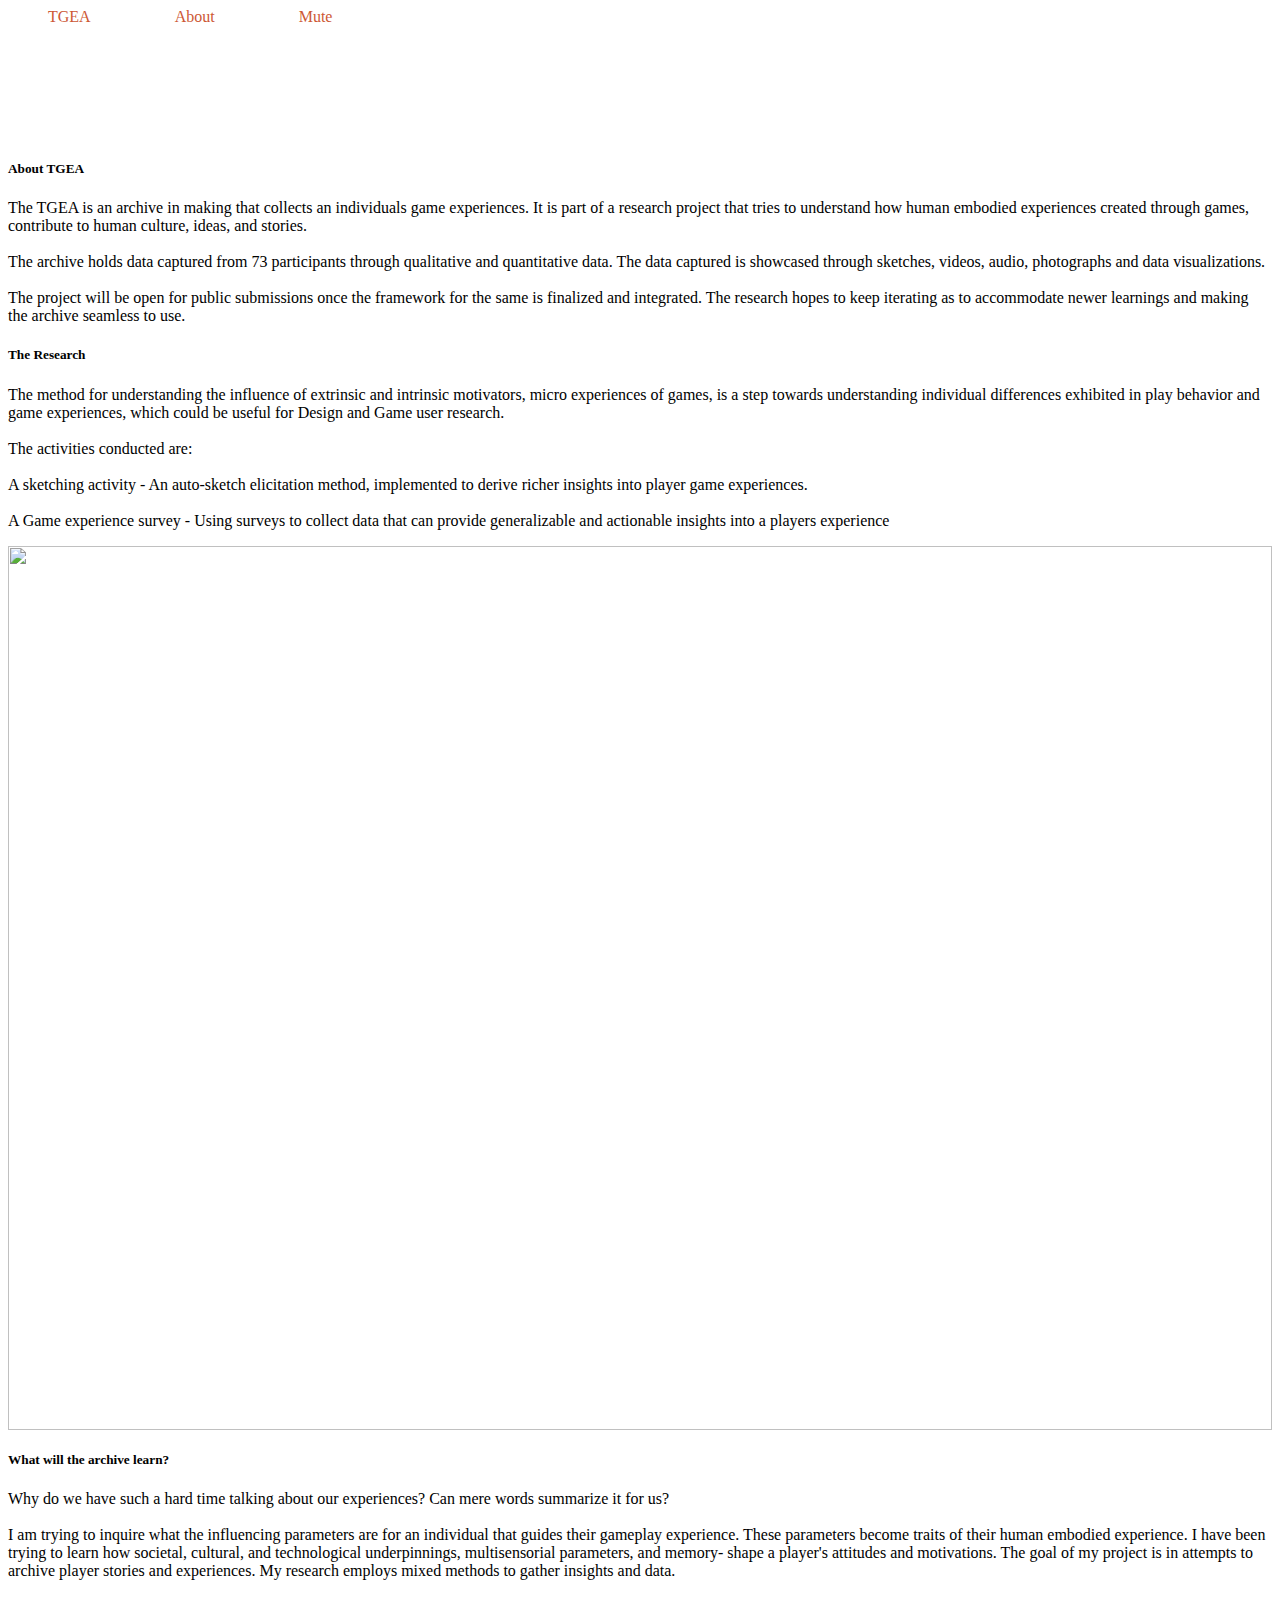
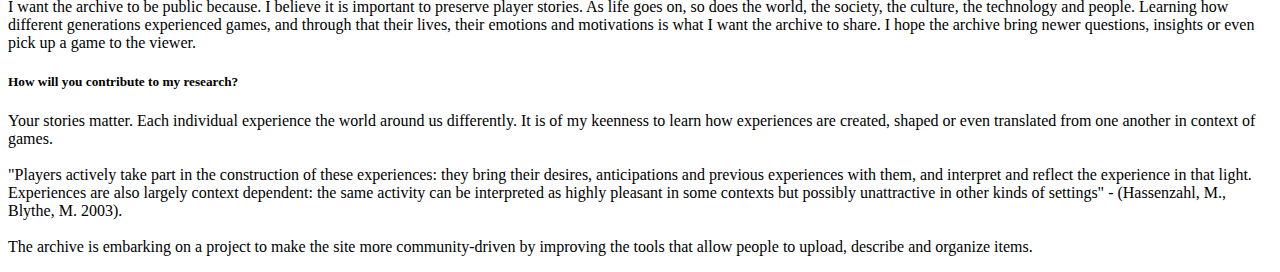
==== about.html @ 9f96b1b2 "added player profile + sketches + about + archive" ====
<html>

  <head>
    <meta charset="UTF-8">
    <meta name="viewport" content="width=device-width, initial-scale=1.0">
    <meta http-equiv="X-UA-Compatible" content="ie=edge">
    <title>the game experience archive</title>
    <link href="https://cdn.jsdelivr.net/npm/bootstrap@5.1.3/dist/css/bootstrap.min.css" rel="stylesheet" integrity="sha384-1BmE4kWBq78iYhFldvKuhfTAU6auU8tT94WrHftjDbrCEXSU1oBoqyl2QvZ6jIW3" crossorigin="anonymous">
    <script src="https://code.jquery.com/jquery-3.6.0.min.js" integrity="sha256-/xUj+3OJU5yExlq6GSYGSHk7tPXikynS7ogEvDej/m4=" crossorigin="anonymous"></script>
    <link rel="stylesheet" href="css/about.css">
  </head>

  <body>
    <link rel="preload" as="image" href="https://drive.google.com/uc?id=1hpnOezsArTEQFVW42nw43sTlTcARGiEK">
    <div class="fixed-top d-flex p-4" id="header">
      <a class="me-auto" href="index.html">TGEA</a>
      <a href="about.html">About</a>
      <span>Mute</span>
    </div>
    <div class="row mx-5" id="content1">
      <div class="col-6 pe-5">
        <h5 class="py-3">About TGEA</h5>
        <p>The TGEA is an archive in making that collects an individuals game experiences. It is part of a research project that tries to understand how human embodied experiences created through games, contribute to human culture, ideas, and stories.<br><br>
          The archive holds data captured from 73 participants through qualitative and quantitative data. The data captured is showcased through sketches, videos, audio, photographs and data visualizations.<br><br>
          The project will be open for public submissions once the framework for the same is finalized and integrated. The research hopes to keep iterating as to accommodate newer learnings and making the archive seamless to use.
        </p>
      </div>
      <div class="col-6 ps-5">
        <h5 class="py-3">The Research</h5>
        <p>The method for understanding the influence of extrinsic and intrinsic motivators, micro experiences of games, is a step towards understanding individual differences exhibited in play behavior and game experiences, which could be useful for Design and Game user research.<br><br>
          The activities conducted are:<br><br>
          A sketching activity - An auto-sketch elicitation method, implemented to derive richer insights into player game experiences.<br><br>
          A Game experience survey - Using surveys to collect data that can provide generalizable and actionable insights into a players experience
        </p>
      </div>
    </div>
    <img class="row px-5" src="https://drive.google.com/uc?id=1hpnOezsArTEQFVW42nw43sTlTcARGiEK">
    <div class="row mx-5 py-5">
      <div class="col-6 pe-5">
        <h5 class="py-3">What will the archive learn?</h5>
        <p>Why do we have such a hard time talking about our experiences? Can mere words summarize it for us?<br><br>
          I am trying to inquire what the influencing parameters are for an individual that guides their gameplay experience. These parameters become traits of their human embodied experience. I have been trying to learn how societal, cultural, and technological underpinnings, multisensorial parameters, and memory- shape a player's attitudes and motivations. The goal of my project is in attempts to archive player stories and experiences. My research employs mixed methods to gather insights and data.<br><br>
          I want the archive to be public because. I believe it is important to preserve player stories. As life goes on, so does the world, the society, the culture, the technology and people. Learning how different generations experienced games, and through that their lives, their emotions and motivations is what I want the archive to share. I hope the archive bring newer questions, insights or even pick up a game to the viewer.
        </p>
      </div>
      <div class="col-6 ps-5">
        <h5 class="py-3">How will you contribute to my research?</h5>
        <p>Your stories matter. Each individual experience the world around us differently. It is of my keenness to learn how experiences are created, shaped or even translated from one another in context of games.<br><br>
          "Players actively take part in the construction of these experiences: they bring their desires, anticipations and previous experiences with them, and interpret and reflect the experience in that light. Experiences are also largely context dependent: the same activity can be interpreted as highly pleasant in some contexts but possibly unattractive in other kinds of settings"
          - (Hassenzahl, M., Blythe, M. 2003).<br><br>
          The archive is embarking on a project to make the site more community-driven by improving the tools that allow people to upload, describe and organize items.
        </p>
      </div>
    </div>
  </body>

</html>
---- css/about.css ----
body {
  scroll-behavior: smooth;
}

* {
  font-family: baskerville;
}

#header a, #header span {
  font-family: ogg;
  font-size: 1rem;
  color: #CD5835;
  padding: 0 2.5rem;
  text-decoration: inherit;
}

#content1 {
  margin-top: 15vh;
}

img {
  width: 100%;
}

@font-face {
  font-family: ogg;
  src: local("ogg"), url(fonts/ogg.otf);
}

@font-face {
  font-family: baskerville;
  src: url(fonts/baskerville.ttf);
}
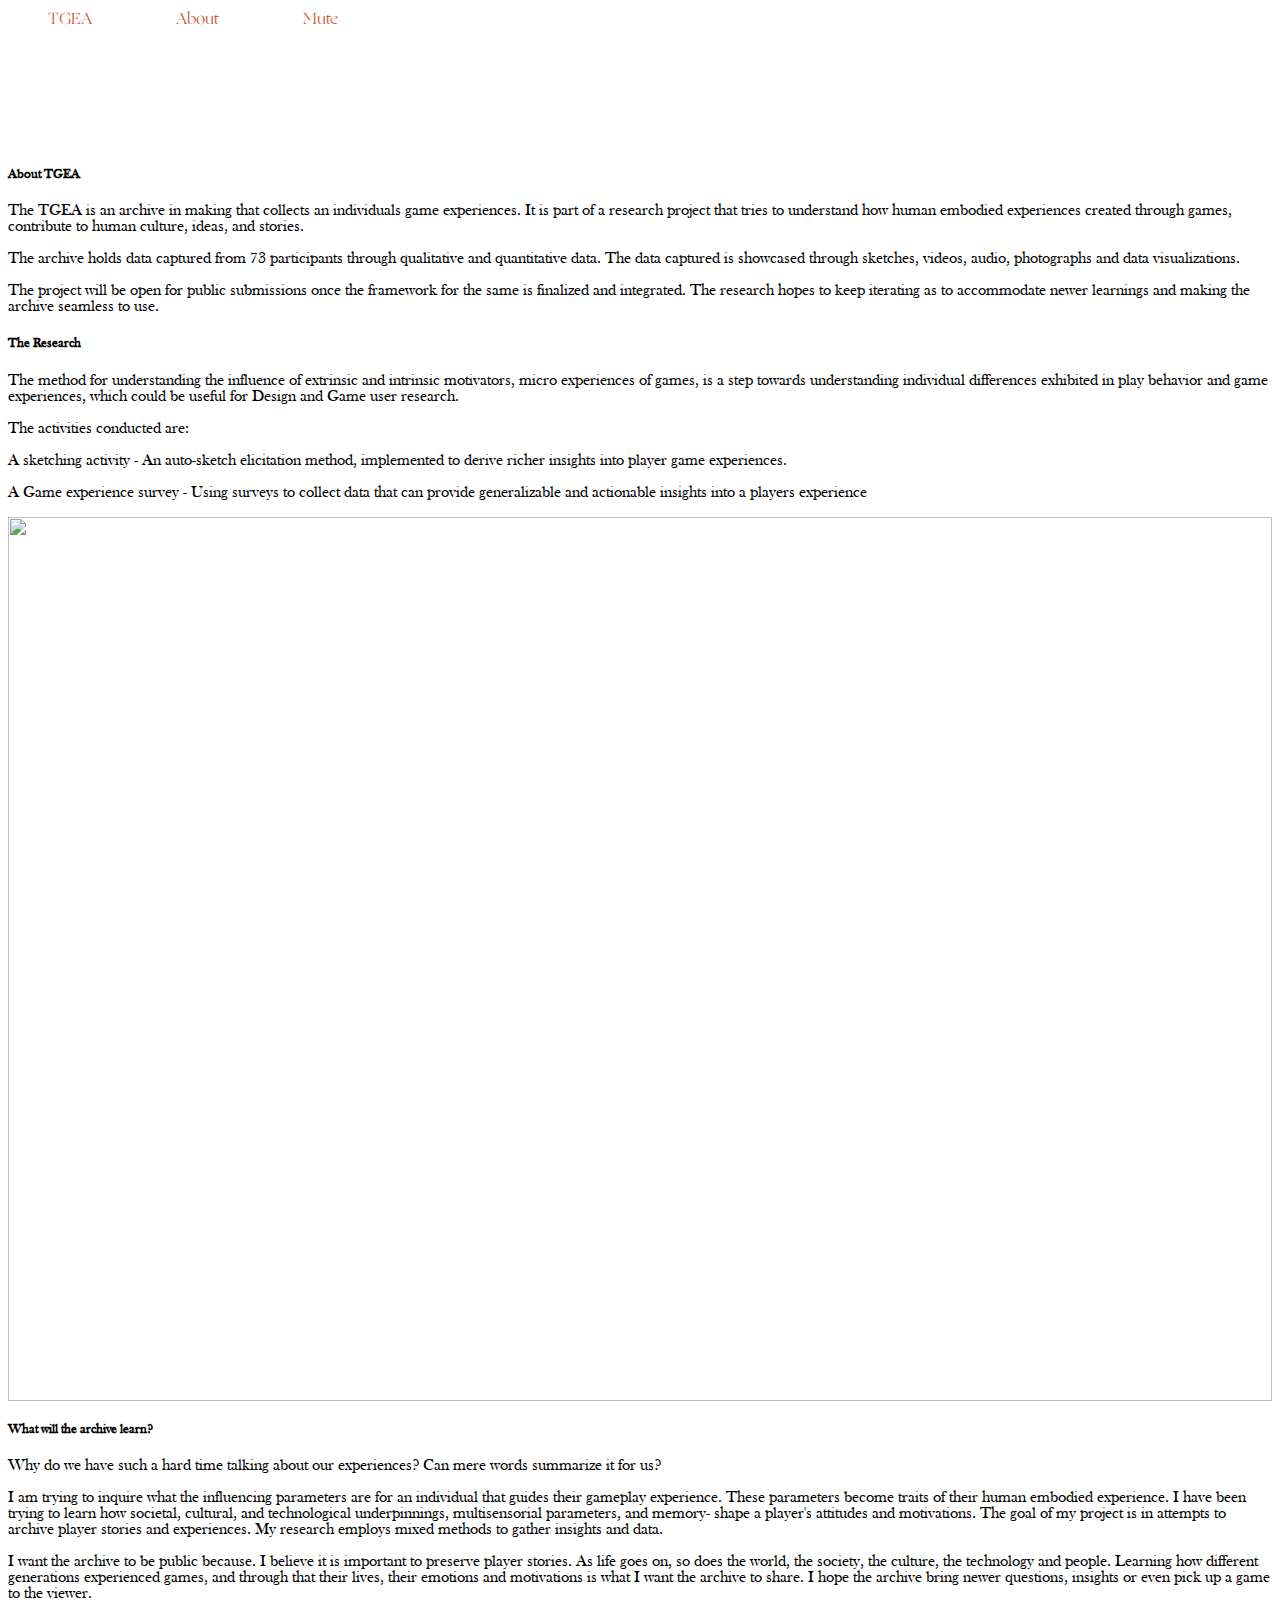
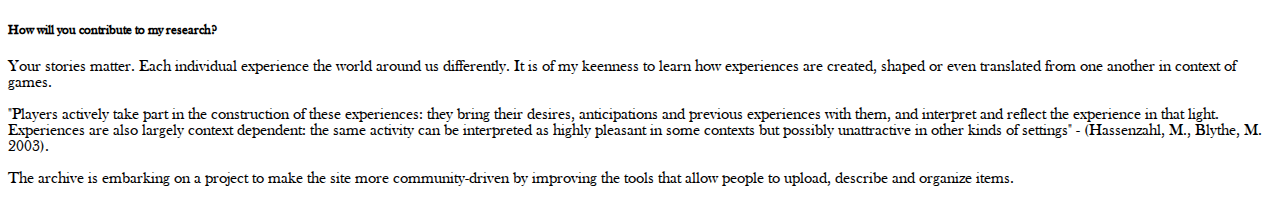
==== commit cc0d960b: "phase 1 final changes" ====
--- a/about.html
+++ b/about.html
@@ -13,7 +13,7 @@
   <body>
     <link rel="preload" as="image" href="https://drive.google.com/uc?id=1hpnOezsArTEQFVW42nw43sTlTcARGiEK">
     <div class="fixed-top d-flex p-4" id="header">
-      <a class="me-auto" href="index.html">TGEA</a>
+      <a class="me-auto" href="content.html">TGEA</a>
       <a href="about.html">About</a>
       <span>Mute</span>
     </div>
